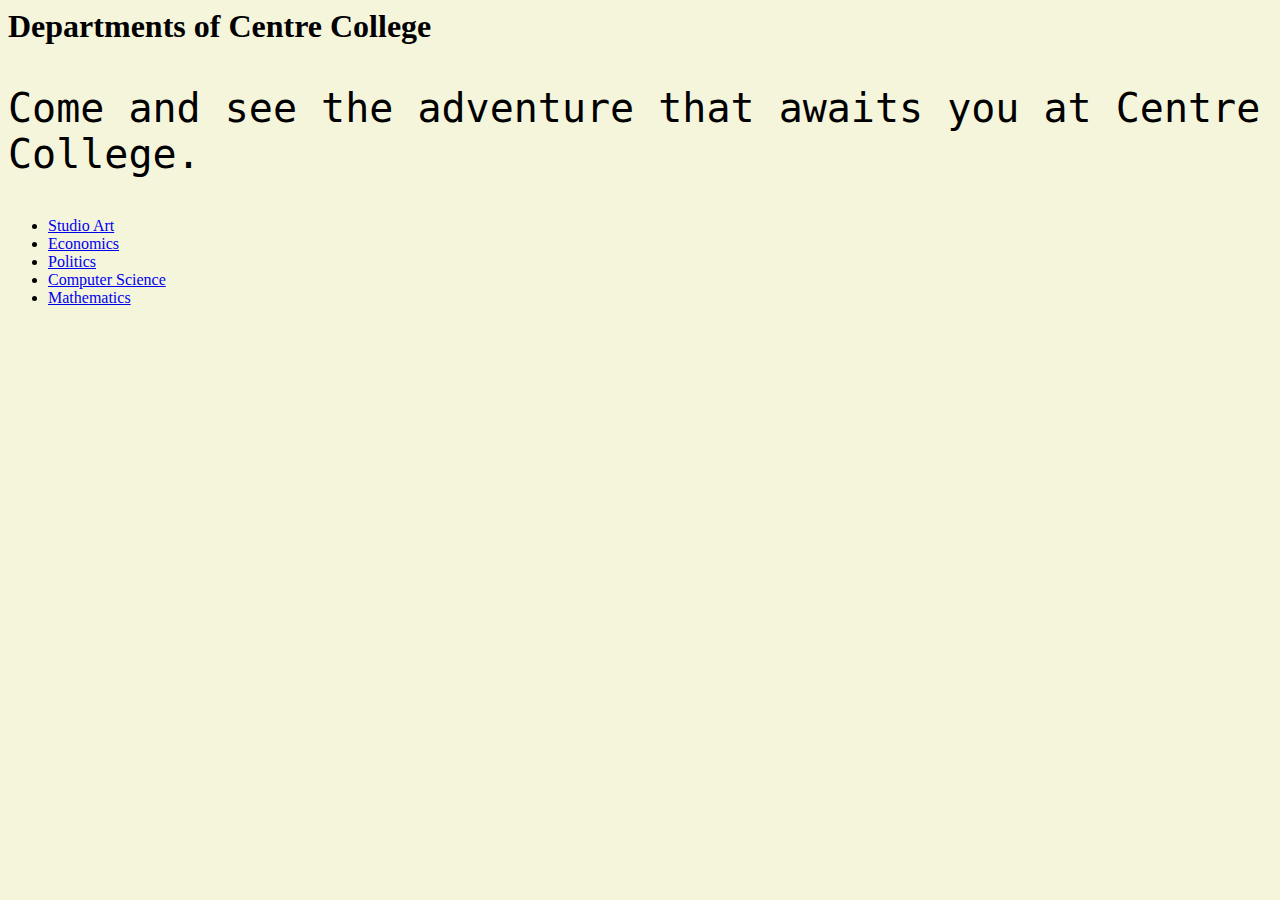
==== SiteA/index.html @ 952abad7 "Lab 2 final" ====
<html>
  <head>
    <title>Departmental Page</title>
    <link href="/SiteA/css/siteA.css" type="text/css" rel="stylesheet">
  </head>
  <body id="landing">
    <h1>Departments of Centre College</h1>
    
    <p>Come and see the adventure that awaits you at Centre College.</p>
    
    <ul class="navigation">
    <li><a href="DivI/studioArt.html">Studio Art</a></li>
      <li><a href="DivII/Economics.html">Economics</a></li>
      <li><a href="DivII/Politics.html">Politics</a></li>
      <li><a href="DivIII/ComputerScience.html">Computer Science</a></li>
      <li><a href="DivIII/Mathematics.html">Mathematics</a></li>
    </ul>
  </body>
</html>
---- SiteA/css/siteA.css ----
body {background-color: beige}
h1{font-family: fantasy}
#StudioArt{background-color: royalblue}
#economics{background-color: antiquewhite}
#politics{background-color: salmon}
#ComputerScience {background-image: url("https://vignette.wikia.nocookie.net/mlp-and-skylanders-twinverse/images/7/77/Spike_%28My_Little_Pony_Friendship_Is_Magic%29.png/revision/latest/scale-to-width-down/250?cb=20181207201032")}

img{height: 100px; 
    width: 100px; }
th,td{border: 4px solid hotpink}
 p{font-size: 40px;}
 p{font-family: monospace}
#computerscience {color: red}
tr td{font-weight: bold}
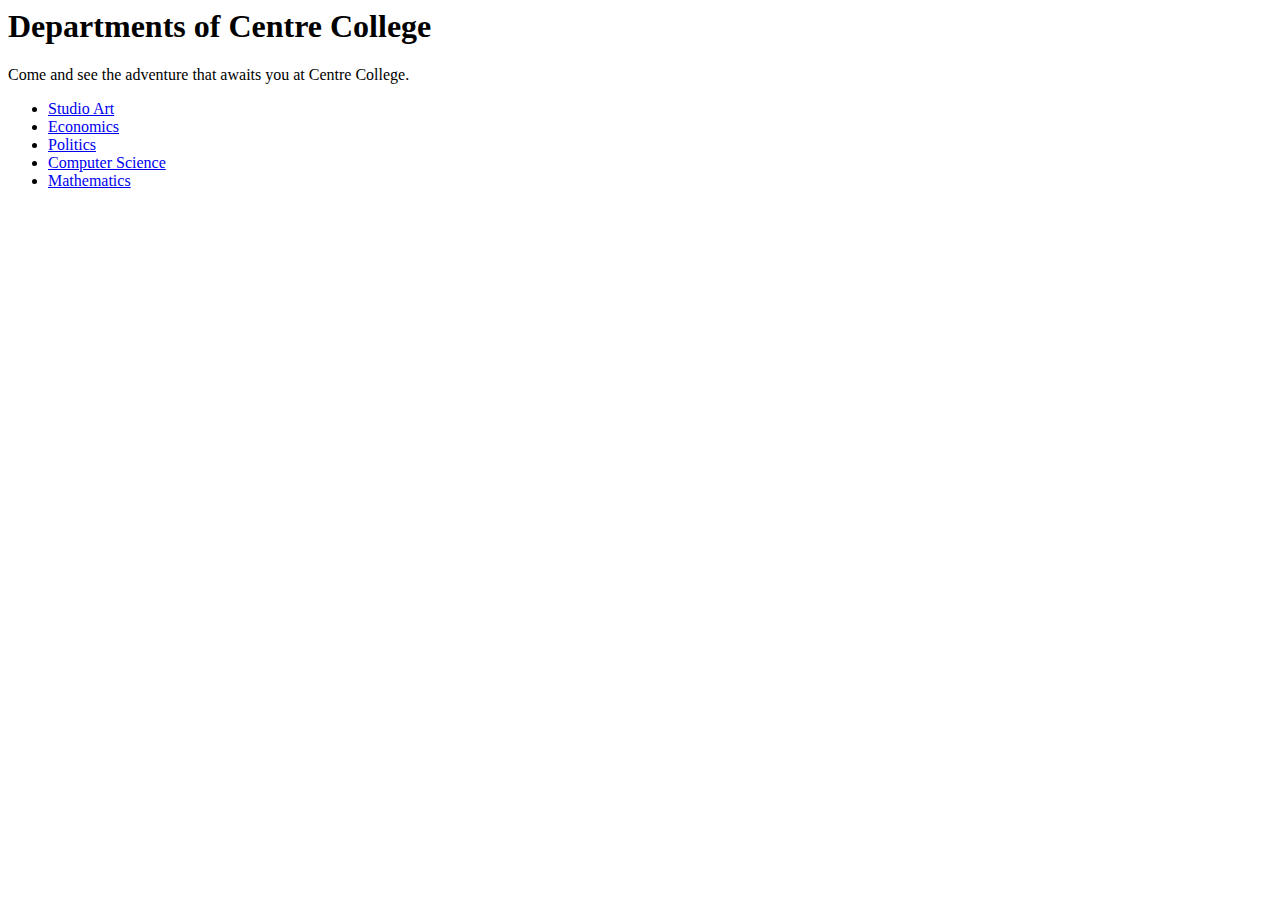
==== commit 2e9d0e19: "The Real Final" ====
--- a/SiteA/index.html
+++ b/SiteA/index.html
@@ -1,7 +1,7 @@
 <html>
   <head>
     <title>Departmental Page</title>
-    <link href="/SiteA/css/siteA.css" type="text/css" rel="stylesheet">
+    <link href="SiteA/css/siteA.css" type="text/css" rel="stylesheet">
   </head>
   <body id="landing">
     <h1>Departments of Centre College</h1>
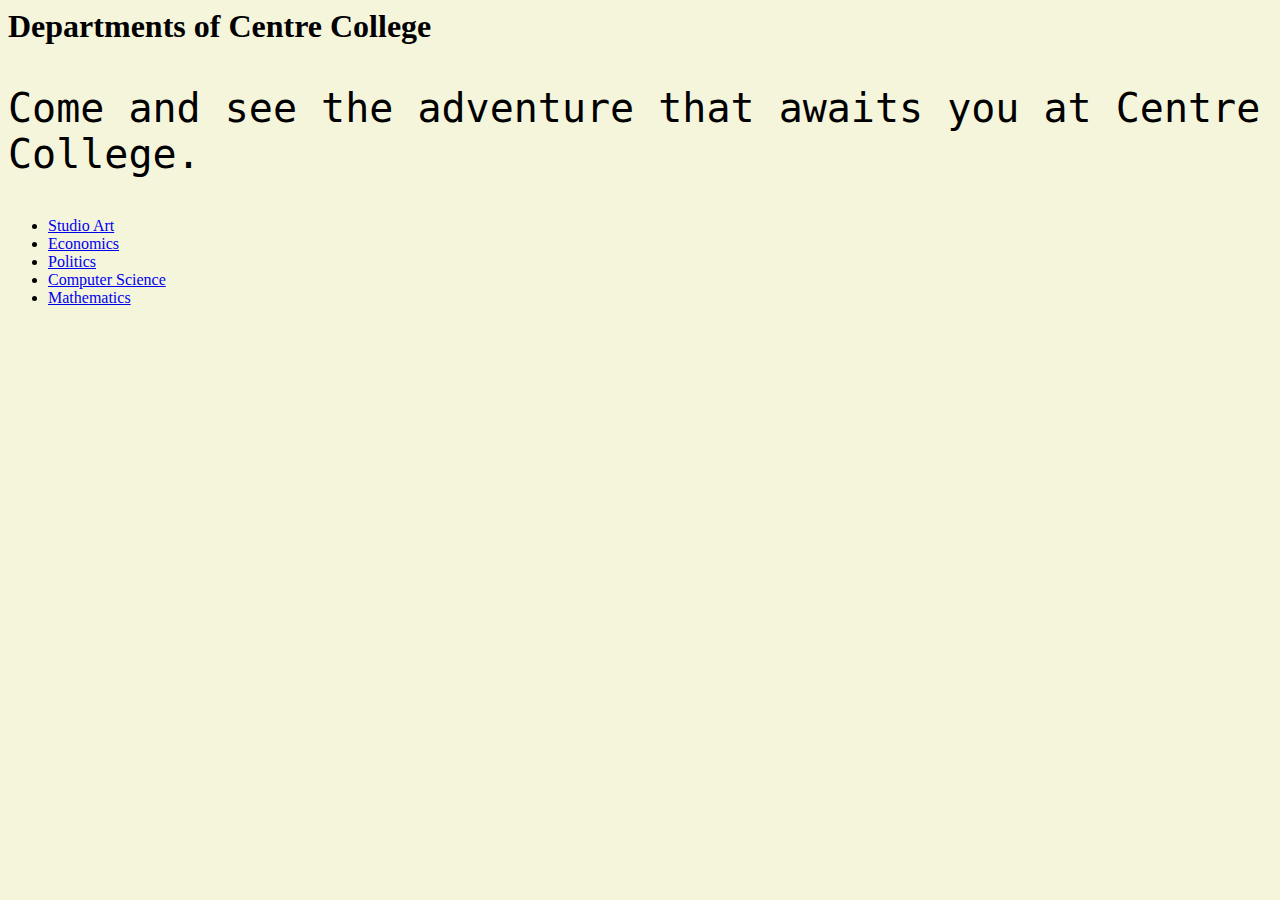
==== commit a0d782f4: "revised final2" ====
--- a/SiteA/index.html
+++ b/SiteA/index.html
@@ -1,7 +1,7 @@
 <html>
   <head>
     <title>Departmental Page</title>
-    <link href="SiteA/css/siteA.css" type="text/css" rel="stylesheet">
+    <link href="/SiteA/css/siteA.css" type="text/css" rel="stylesheet">
   </head>
   <body id="landing">
     <h1>Departments of Centre College</h1>
--- a/SiteA/css/siteA.css
+++ b/SiteA/css/siteA.css
@@ -0,0 +1,16 @@
+body {background-color: beige}
+h1{font-family: fantasy}
+#StudioArt{background-color: royalblue}
+#economics{background-color: antiquewhite}
+#politics{background-color: salmon}
+#ComputerScience {background-image: url("https://vignette.wikia.nocookie.net/mlp-and-skylanders-twinverse/images/7/77/Spike_%28My_Little_Pony_Friendship_Is_Magic%29.png/revision/latest/scale-to-width-down/250?cb=20181207201032")}
+
+img{height: 100px; 
+    width: 100px; }
+th,td{border: 4px solid hotpink}
+ p{font-size: 40px;}
+ p{font-family: monospace}
+#computerscience {color: red}
+tr td{font-weight: bold}
+th,td{font-size: 30px}
+.department a{font-size: 20px; color:inherit}
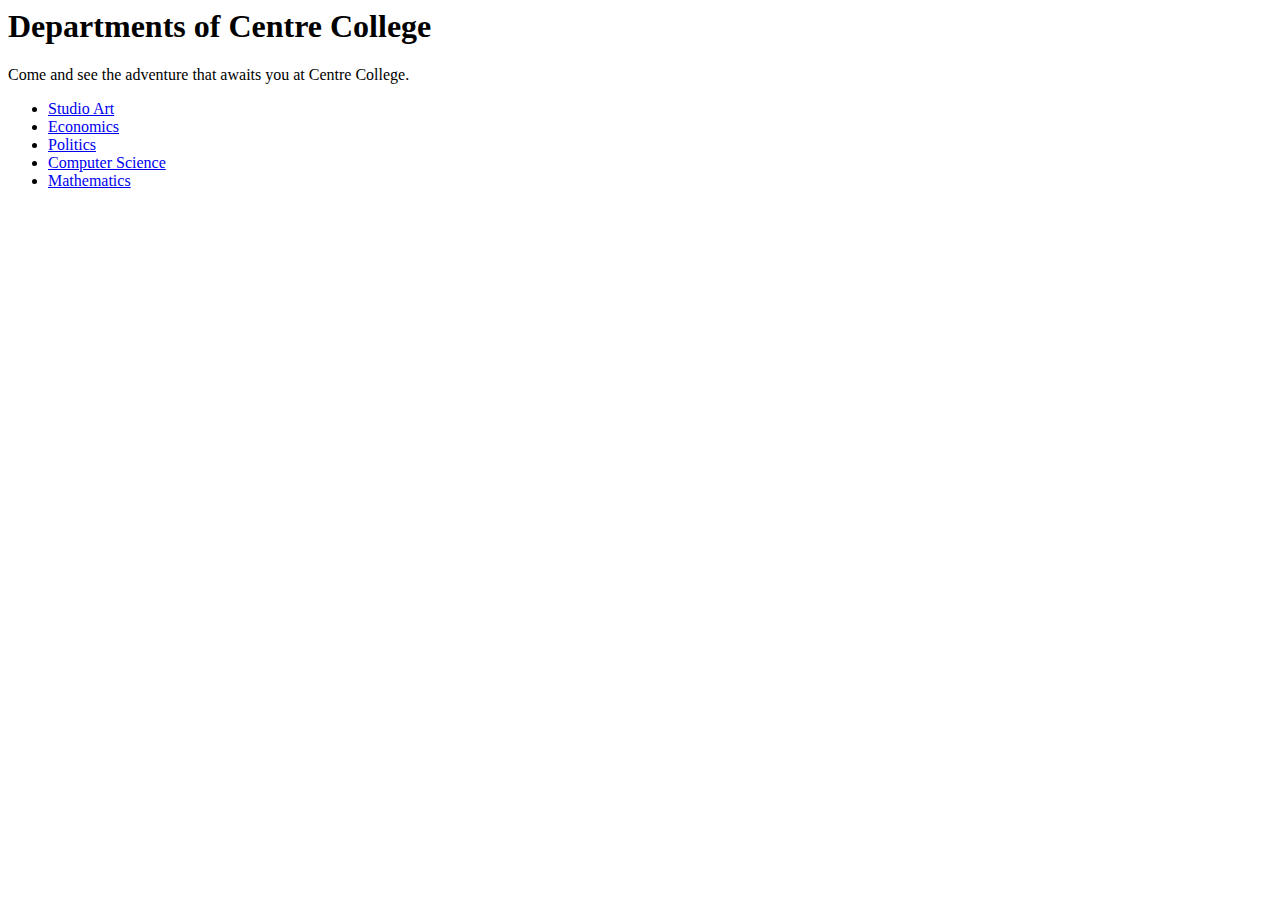
==== commit 0494fc43: "REAL FINAL" ====
--- a/SiteA/index.html
+++ b/SiteA/index.html
@@ -1,7 +1,7 @@
 <html>
   <head>
     <title>Departmental Page</title>
-    <link href="/SiteA/css/siteA.css" type="text/css" rel="stylesheet">
+    <link href="SiteA/css/siteA.css" type="text/css" rel="stylesheet">
   </head>
   <body id="landing">
     <h1>Departments of Centre College</h1>
